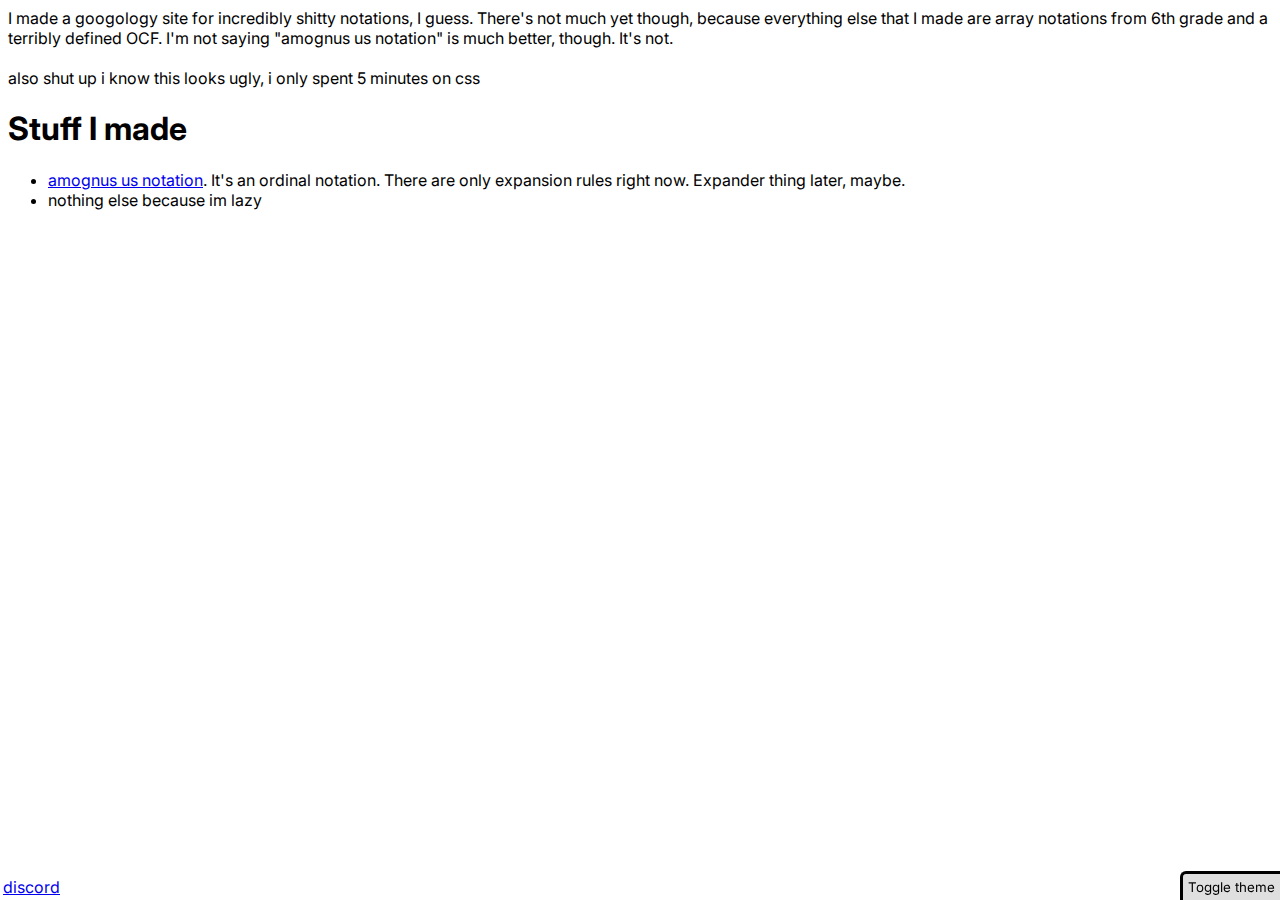
==== index.html @ 23aff646 "did the thing" ====
<html lang="en">
	<head>
		<meta charset="UTF-8">
		<meta http-equiv="X-UA-Compatible" content="IE=edge">
		<meta name="viewport" content="width=device-width, initial-scale=1.0">

		<meta property="og:title" content="Bad Googology">
		<meta property="og:description" content="Home page for my googology site.">

		<link href="https://fonts.googleapis.com/css2?family=Inter&display=swap" rel="stylesheet">
		<link href="style.css" rel="stylesheet">

		<script src="theme.js"></script>
		<script src="main.js" defer></script>

		<title>Googology</title>
	</head>

	<body>
		I made a googology site for incredibly shitty notations, I guess.
		There's not much yet though, because everything else that I made are array notations from 6th grade and a terribly defined OCF.
		I'm not saying "amognus us notation" is much better, though.
		It's not.<br><br>

		also shut up i know this looks ugly, i only spent 5 minutes on css<br>

		<h1>Stuff I made</h1>
		<ul>
			<li>
				<a href="amognus/index.html">amognus us notation</a>. It's an ordinal notation. There are only expansion rules right now. Expander thing later, maybe.
			</li>
			<li>
				nothing else because im lazy
			</li>
		</ul>

		<br><br><br><br> <!-- discord link space -->

		<button id="themeToggle" onclick="toggleTheme()">
			Toggle theme
		</button>
		<a id="discord">discord</a>
	</body>
</html>
---- style.css ----
:root {
	--bgColour: 0;
	--textColour: 0;
	--imageInvert: 0;

	--transitionTime: 0.25s;
}

*:not(a) {
	color: var(--textColour);
	font-family: "Inter", sans-serif;
	
	transition: color var(--transitionTime), background-color var(--transitionTime);
}

a {
	font-family: "Inter", sans-serif;
}

body {
	background-color: var(--bgColour);
}

img {
	height: auto;
	width: auto;

	max-height: 50vh;
	max-width: 95%;

	filter: invert(var(--imageInvert));

	transition: filter var(--transitionTime);
}

button {
	border: 3px solid var(--textColour);
	border-radius: 6px;
	
	padding: 5px;

	background-color: #80808040;
}

button:hover {
	background-color: #80808060;
}


#themeToggle {
	border-radius: 6px 0px 0px 0px;
	border-width: 3px 0px 0px 3px;
	
	position: fixed;
	bottom: 0px;
	right: 0px;
}

#discord {
	position: fixed;
	bottom: 3px;
	left: 3px;

	background-color: inherit;
}
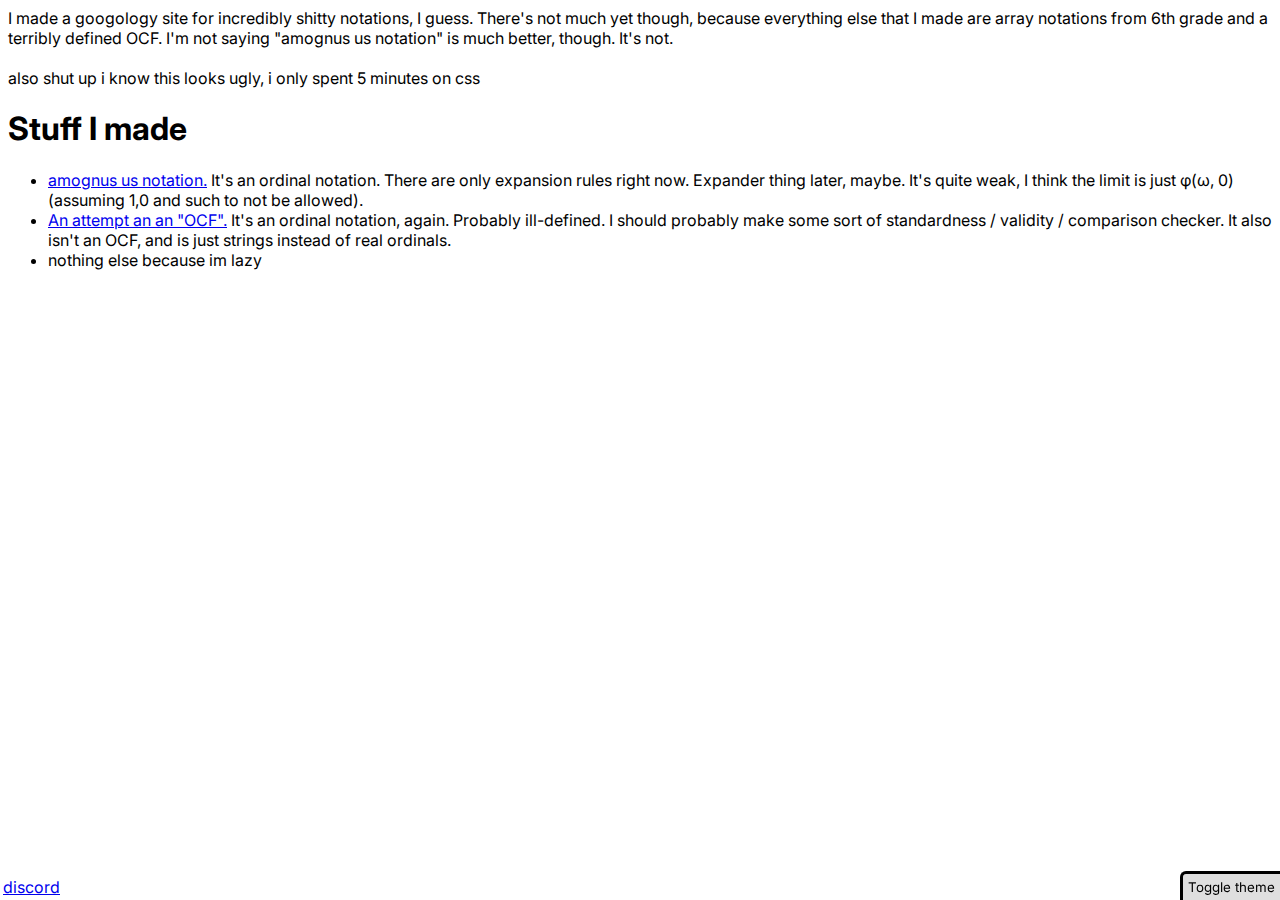
==== commit f5389475: "added new notation" ====
--- a/index.html
+++ b/index.html
@@ -27,7 +27,18 @@
 		<h1>Stuff I made</h1>
 		<ul>
 			<li>
-				<a href="amognus/index.html">amognus us notation</a>. It's an ordinal notation. There are only expansion rules right now. Expander thing later, maybe.
+				<a href="amognus/index.html">amognus us notation.</a>
+				It's an ordinal notation. 
+				There are only expansion rules right now. 
+				Expander thing later, maybe.
+				It's quite weak, I think the limit is just &phi;(&omega;, 0) (assuming 1,0 and such to not be allowed).
+			</li>
+			<li>
+				<a href="ocf/index.html">An attempt an an "OCF".</a> 
+				It's an ordinal notation, again. 
+				Probably ill-defined. 
+				I should probably make some sort of standardness / validity / comparison checker.
+				It also isn't an OCF, and is just strings instead of real ordinals.
 			</li>
 			<li>
 				nothing else because im lazy
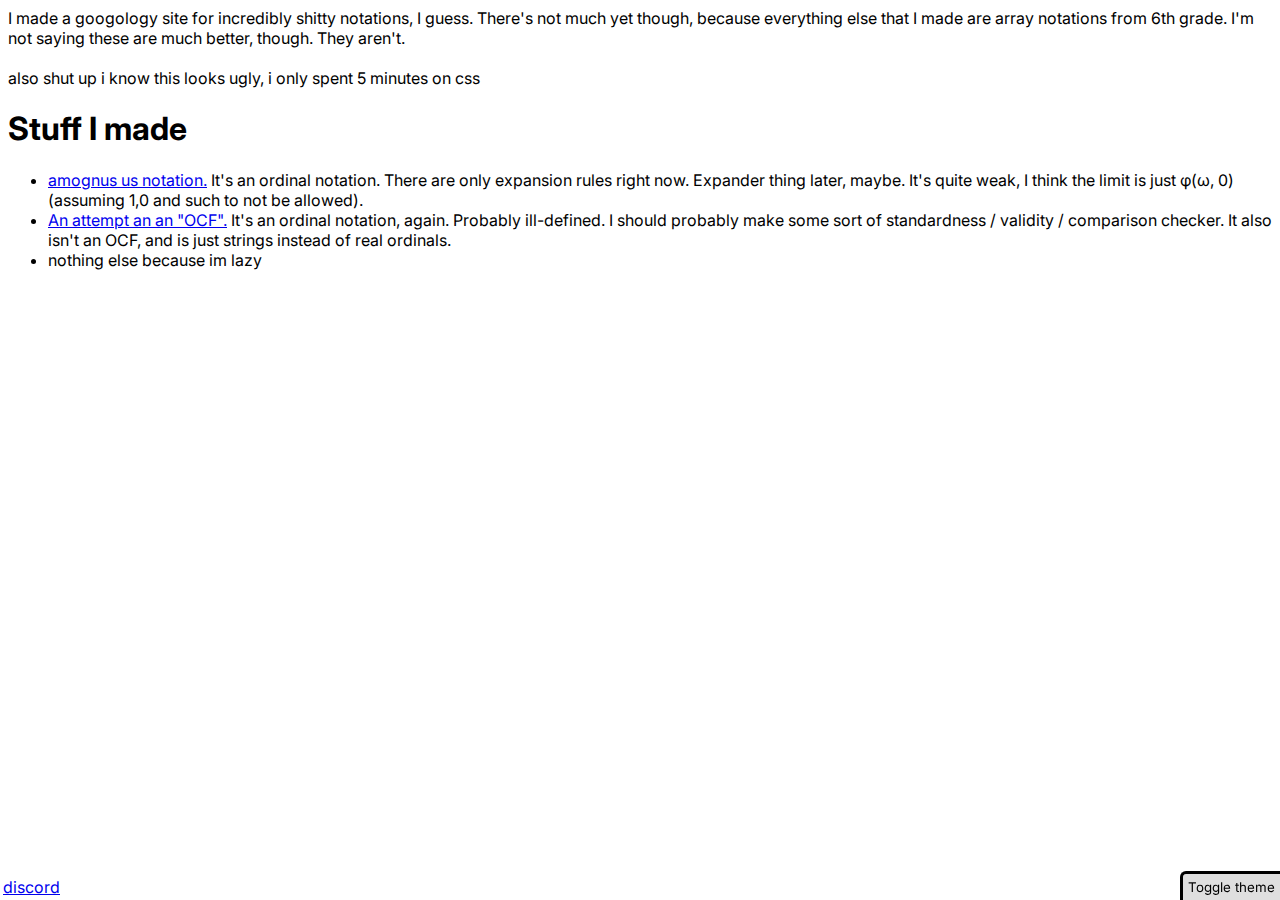
==== commit 3af6631e: "FUCK" ====
--- a/index.html
+++ b/index.html
@@ -18,9 +18,9 @@
 
 	<body>
 		I made a googology site for incredibly shitty notations, I guess.
-		There's not much yet though, because everything else that I made are array notations from 6th grade and a terribly defined OCF.
-		I'm not saying "amognus us notation" is much better, though.
-		It's not.<br><br>
+		There's not much yet though, because everything else that I made are array notations from 6th grade.
+		I'm not saying these are much better, though.
+		They aren't.<br><br>
 
 		also shut up i know this looks ugly, i only spent 5 minutes on css<br>
 
